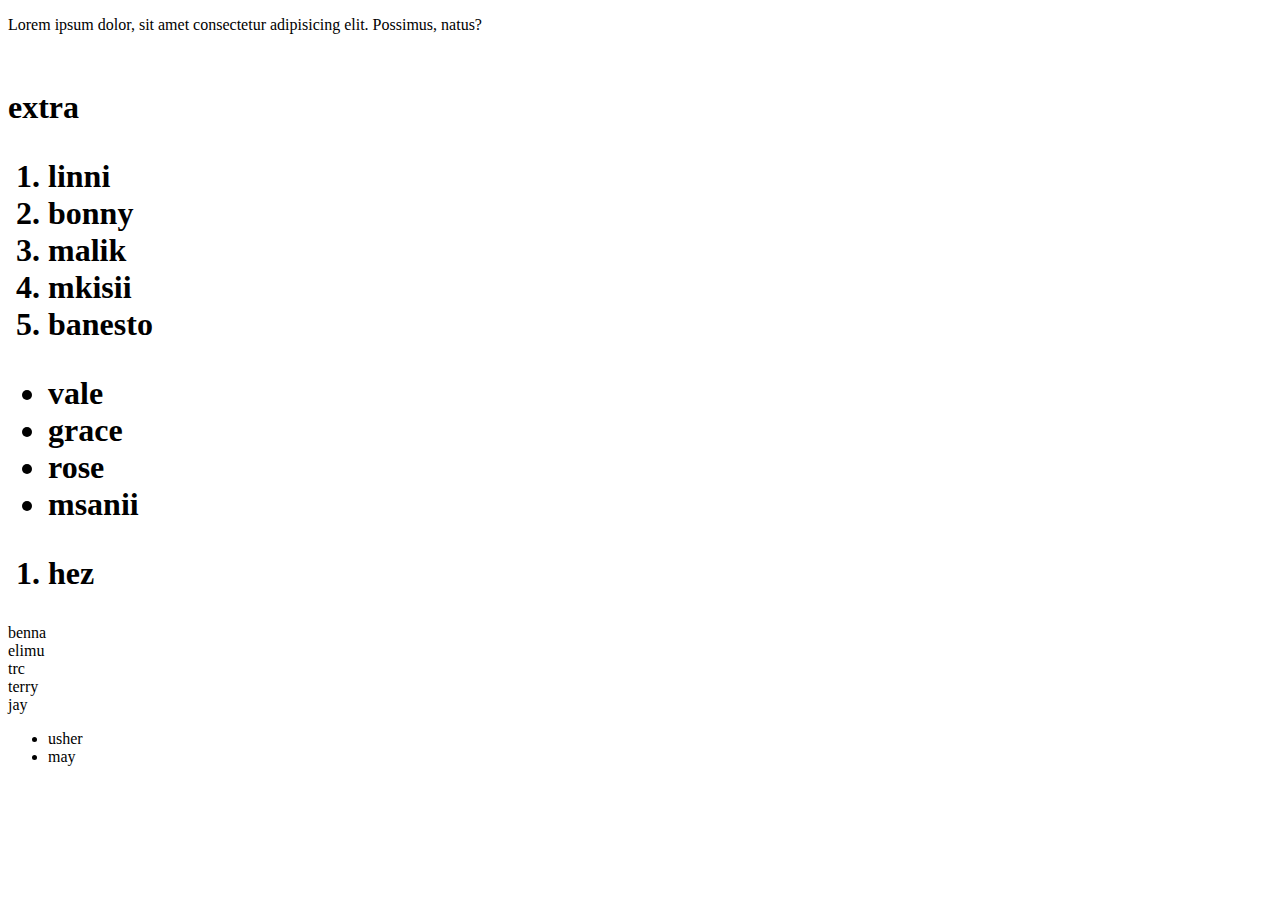
==== index.html @ 8de606f2 "Add files via upload" ====
<!DOCTYPE html>
<html>
    <head>
        <title>
            malik mussellinni   
        </title>
    </head>
    <body>
        <p>Lorem ipsum dolor, sit amet consectetur adipisicing elit. Possimus, natus?</p><br>
      <h1> <head>extra</head>
        <ol>
            <li>linni</li>
            <li>bonny</li>
            <li>malik</li>
            <li>mkisii</li>
            <li>banesto</li>
        </ol>
        <ul>
            <li>vale</li>
            <li>grace</li>
            <li>rose</li>
            <li>msanii</li>
        </ul>
        <ol>
            <li>hez</li>
            <ul> </h1>
                <li>benna</li>
                <li>elimu</li>
                <li>trc</li>
            </ul>
            <li>terry</li>
            <li>jay</li>
            <ul>
                <li>usher</li>
                <li>may</li>
            </ul>
        </ol>

    </body>
</html>
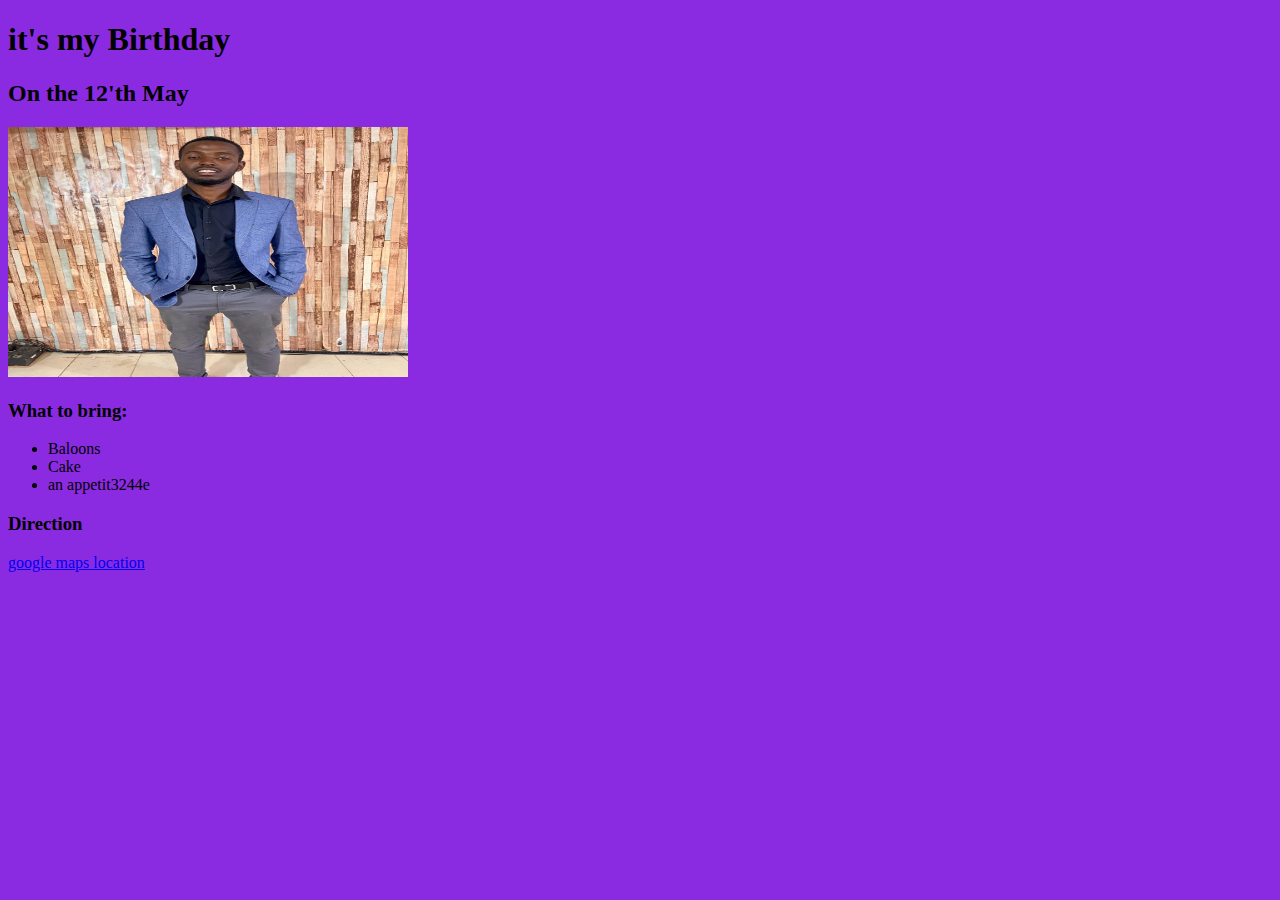
==== commit bdec8891: "Update and rename birthday.html to index.html" ====
--- a/index.html
+++ b/index.html
@@ -1,40 +1,45 @@
+<!-- <!DOCTYPE html>
+<html lang="en">
+<head>
+
+    <title>alkali</title>
+</head>
+<body>
+    <H1>TOP 5 BEST WEBSITES</H1>
+    <ol start="17">
+    
+    <li><a href="form.html">forms</a></li>
+    <li><a href="index.html">index page</a></li>
+    <li><a href="links.html">hyperlinks</a></li>
+    <li><a href="test1.html">test page</a></li>
+    <li><a href="WhatsApp Image 2024-04-03 at 21.36.21_311802f7.jpg">IMAGES</a></li>
+    </ol>
+</body>
+</html> -->
+
 <!DOCTYPE html>
-<html>
-    <head>
-        <title>
-            malik mussellinni   
-        </title>
-    </head>
-    <body>
-        <p>Lorem ipsum dolor, sit amet consectetur adipisicing elit. Possimus, natus?</p><br>
-      <h1> <head>extra</head>
-        <ol>
-            <li>linni</li>
-            <li>bonny</li>
-            <li>malik</li>
-            <li>mkisii</li>
-            <li>banesto</li>
-        </ol>
-        <ul>
-            <li>vale</li>
-            <li>grace</li>
-            <li>rose</li>
-            <li>msanii</li>
-        </ul>
-        <ol>
-            <li>hez</li>
-            <ul> </h1>
-                <li>benna</li>
-                <li>elimu</li>
-                <li>trc</li>
-            </ul>
-            <li>terry</li>
-            <li>jay</li>
-            <ul>
-                <li>usher</li>
-                <li>may</li>
-            </ul>
-        </ol>
+<html lang="en">
+    <style>
+    html  {
+        background: blueviolet
+        }
+    </style>
+<head>
 
-    </body>
-</html>+    <title>BIRTHDAY INVITATION</title>
+</head>
+<body>
+    <h1>it's my Birthday</h1>
+    <h2>On the 12'th May</h2>
+    <img src="WhatsApp Image 2024-04-28 at 15.56.17_db65e99c.jpg" alt="" width="400" height="250">
+    <h3>What to bring:</h3>
+    <ul>
+        <li>Baloons</li>
+        <li>Cake</li>
+        <li>an appetit3244e</li>
+    </ul>
+    <h3>Direction</h3>
+    <a href="images.html">google maps location</a>
+    
+</body>
+</html>
